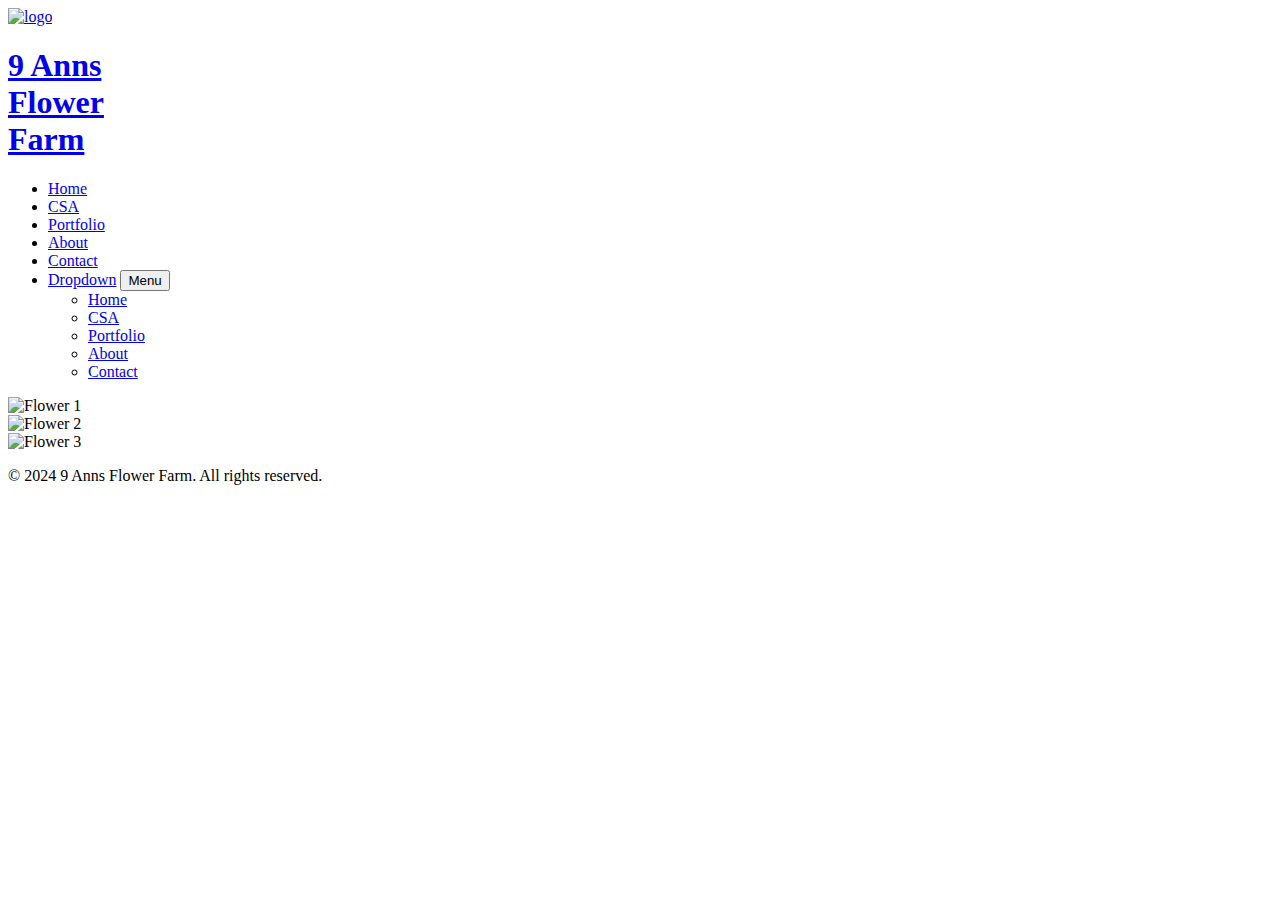
==== index.html @ a97fde7f "Create index.html" ====
<!DOCTYPE html>
<html lang="en">
<head>
<meta charset="UTF-8">
<meta name="viewport" content="width=device-width, initial-scale=1.0">
<link rel="stylesheet" type="text/css" href="/css/9anns.css">
<link rel="preconnect" href="https://fonts.googleapis.com">
<link rel="preconnect" href="https://fonts.gstatic.com" crossorigin>
<link href="https://fonts.googleapis.com/css2?family=Montserrat+Alternates:ital,wght@0,100;0,200;0,300;0,400;0,500;0,600;0,700;0,800;0,900;1,100;1,200;1,300;1,400;1,500;1,600;1,700;1,800;1,900&display=swap" rel="stylesheet">
<link rel="preconnect" href="https://fonts.googleapis.com">
<link rel="preconnect" href="https://fonts.gstatic.com" crossorigin>
<link href="https://fonts.googleapis.com/css2?family=League+Spartan:wght@100..900&family=Montserrat+Alternates:ital,wght@0,100;0,200;0,300;0,400;0,500;0,600;0,700;0,800;0,900;1,100;1,200;1,300;1,400;1,500;1,600;1,700;1,800;1,900&display=swap" rel="stylesheet">
<title>9 Anns Flower Farm</title>
</head>
<body>
    <header>
        <div id="logoandheader">
            <a href="index.html"><img src="/images/1x/Asset 2.png" alt="logo" class="inline-header"></a>
            <div class="inline-header">
                <a href="index.html"><h1>9 Anns <br>Flower <br>Farm</h1></a>
            </div>
        </div>
        <nav class="fill">
                    <ul class="navbar">
                        <li><a href="index.html">Home</a></li>
                        <li><a href="/scripts/csa.html">CSA</a></li>
                        <li><a href="#">Portfolio</a></li>
                        <li><a href="/scripts/about.html">About</a></li>
                        <li><a href="#">Contact</a></li>
                        <li class="dropdown">
                            <a href="#">Dropdown</a>
                            <button class="menu-toggle">Menu</button>
                            <ul class="dropdown-content">
                                <li><a href="index.html">Home</a></li>
                                <li><a href="/scripts/csa.html">CSA</a></li>
                                <li><a href="#">Portfolio</a></li>
                                <li><a href="/scripts/about.html">About</a></li>
                                <li><a href="#">Contact</a></li>
                            </ul>
                        </li>
                    </ul>
                    

        </nav>
    </header>
    <div class="container">
        <div class="main-content">
            <div class="flower">
                <img src="/images/home1.jpeg" alt="Flower 1">
            </div>
            <div class="flower">
                <img src="/images/home2.jpeg" alt="Flower 2">
            </div>
            <div class="flower">
                <img src="/images/home3.jpeg" alt="Flower 3">
            </div>
        </div>
    </div>
    <footer>
        <p style="border: none;">&copy; 2024 9 Anns Flower Farm. All rights reserved.</p>
    </footer>
</body>
</html>
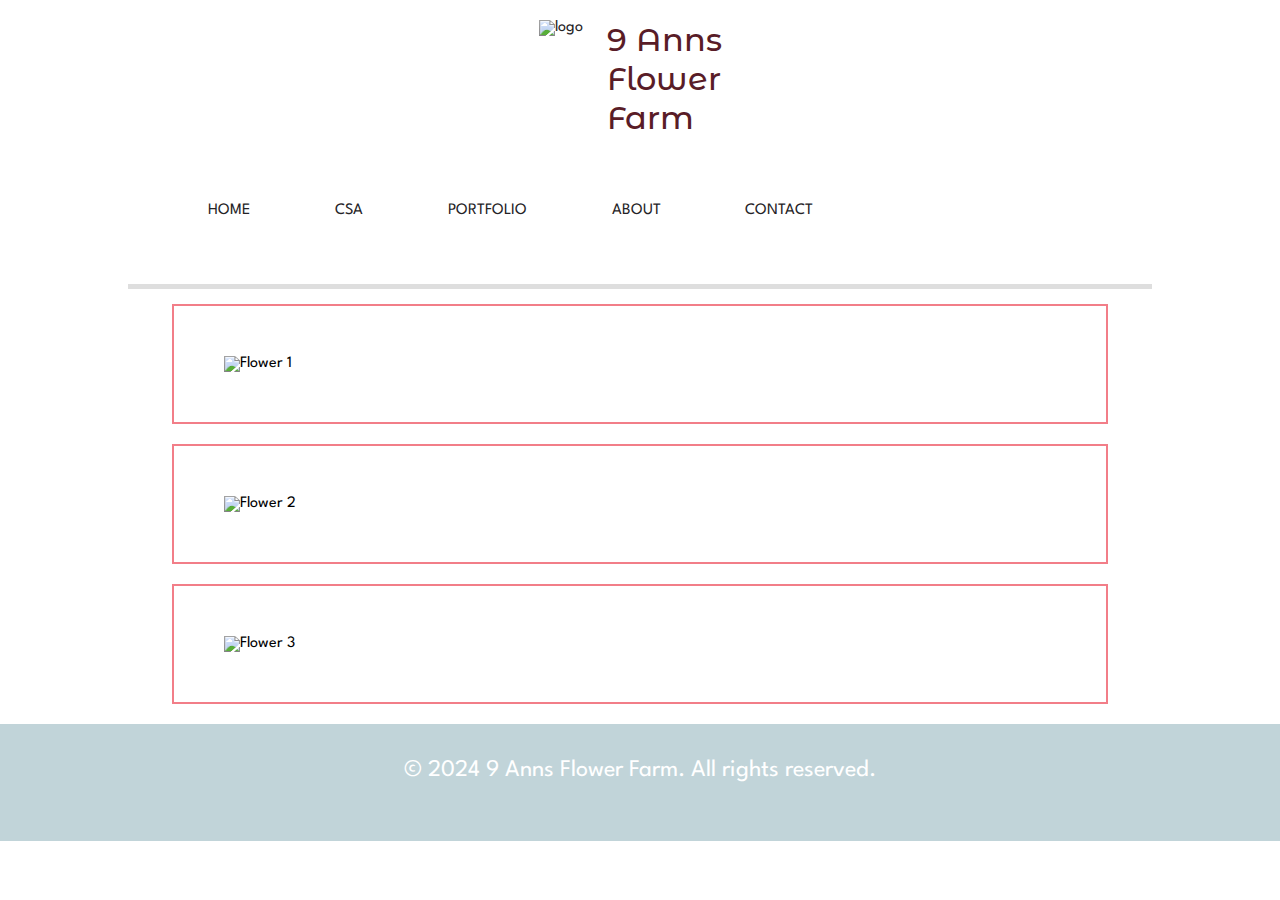
==== commit 31f59e1d: "Update index.html" ====
--- a/index.html
+++ b/index.html
@@ -3,7 +3,7 @@
 <head>
 <meta charset="UTF-8">
 <meta name="viewport" content="width=device-width, initial-scale=1.0">
-<link rel="stylesheet" type="text/css" href="/css/9anns.css">
+<link rel="stylesheet" type="text/css" href="/117/css/9anns.css">
 <link rel="preconnect" href="https://fonts.googleapis.com">
 <link rel="preconnect" href="https://fonts.gstatic.com" crossorigin>
 <link href="https://fonts.googleapis.com/css2?family=Montserrat+Alternates:ital,wght@0,100;0,200;0,300;0,400;0,500;0,600;0,700;0,800;0,900;1,100;1,200;1,300;1,400;1,500;1,600;1,700;1,800;1,900&display=swap" rel="stylesheet">
--- a/117/css/9anns.css
+++ b/117/css/9anns.css
@@ -0,0 +1,178 @@
+
+body {
+    font-family: "League Spartan";
+    margin: auto;
+    width: 100%;
+    padding: 0;
+}
+.container {
+    max-width: 100%;
+    margin: 0 auto;
+}
+
+.flower {
+    display: flex;
+    flex: 0 0 40%;
+    align-items: center;
+    margin-bottom: 20px;
+}
+.flower img {
+    width: 65%;
+    height: auto;
+    border: #F27E88 solid;
+    border-width: 2px;
+    padding: 50px;
+    margin: auto;
+}
+footer {
+    background-color: #C1D4D9;
+    color: #fff;
+    text-align: center;
+    padding: 10px 0;
+}
+header {
+    padding: 20px 0;
+    text-align: center;
+}
+h1 {
+    color: #591C27;
+    margin: auto;
+    font-family: 'Montserrat Alternates', sans-serif;
+    text-align: justify;
+    text-justify: inter-word;
+    font-weight: 500;
+}
+.inline-header {
+    display:inline-block;
+    vertical-align: top;
+    margin-right: 20px;
+}
+.textover {
+  position: relative;
+  color: #591C27;
+}
+.textover figcaption {
+  position: absolute;
+  top: 50%;
+  bottom: 50%;
+  left: 40%;
+  }
+
+  /*media query for smaller screens*/
+
+  @media screen and (max-width: 768px) {
+    .menu-toggle {
+        display: block;
+        padding: 16px;
+        font-size: 16px;
+        border: 1px #F27E88 solid;
+    }
+    .dropdown {
+        position: relative;
+        display: inline-block;
+      }
+      .dropdown-content {
+        display: none;
+        position: absolute;
+        background-color: #f1f1f1;
+        min-width: 160px;
+        box-shadow: 0px 8px 16px 0px rgba(0,0,0,0.2);
+        z-index: 1;
+      }
+      .dropdown-content a {
+        color: black;
+        padding: 12px 16px;
+        text-decoration: none;
+        display: block;
+      }
+      .dropdown-content a:hover {
+        background-color: #ddd;
+    }
+    .dropdown:hover .dropdown-content {
+        display: block;
+    }
+    .dropdown:hover .menu-toggle {
+        background-color:#F27E88;
+    }
+    p {
+      width: 75%;
+      text-wrap:pretty;
+    }
+    
+      }
+     
+      
+  
+
+  /*media query for larger screens*/
+  
+  @media screen and (min-width:769px) {
+    .dropdown {
+        display: none;
+    }
+     .menu-toggle {
+    display: none;
+  }
+  a {
+    text-decoration: none;
+    color: rgb(37,35,38);
+}
+a:hover {
+    background-color:#F27E88;
+    margin: -5px;
+    padding: 5px;
+}
+li {
+    display: inline-block;
+    padding: 0 40px 0 40px;
+}
+
+nav {
+    text-transform: uppercase;
+    padding: 50px 0;
+    box-shadow: 0px 5px 0px #dedede;
+    width: 80%;
+    margin: 0 auto;
+}
+.navbar {
+    list-style-type: none;
+    display: flex;
+}
+nav.fill ul li a {
+    transition: all 0.5s;
+  }
+  
+  nav.fill ul li a:after {
+    text-align: left;
+    content: '.';
+    margin: 0;
+    opacity: 0;
+  }
+  nav.fill ul li a:hover {
+    color: rgb(37,35,38);
+    z-index: 1;
+  }
+  nav.fill ul li a:hover:after {
+    z-index: -10;
+    animation: fill 0.5s forwards;
+    -webkit-animation: fill 0.5s forwards;
+    -moz-animation: fill 0.5s forwards;
+    opacity: 1;
+  }
+  p {
+    width: 50%;
+    text-wrap:pretty;
+    font-size: 24px;
+  }
+ 
+    
+  }
+  p {
+    border: #F27E88 solid;
+    border-width: 2px;
+    padding: 25px;
+    margin: auto;
+    margin-bottom: 25px;
+  }
+ 
+  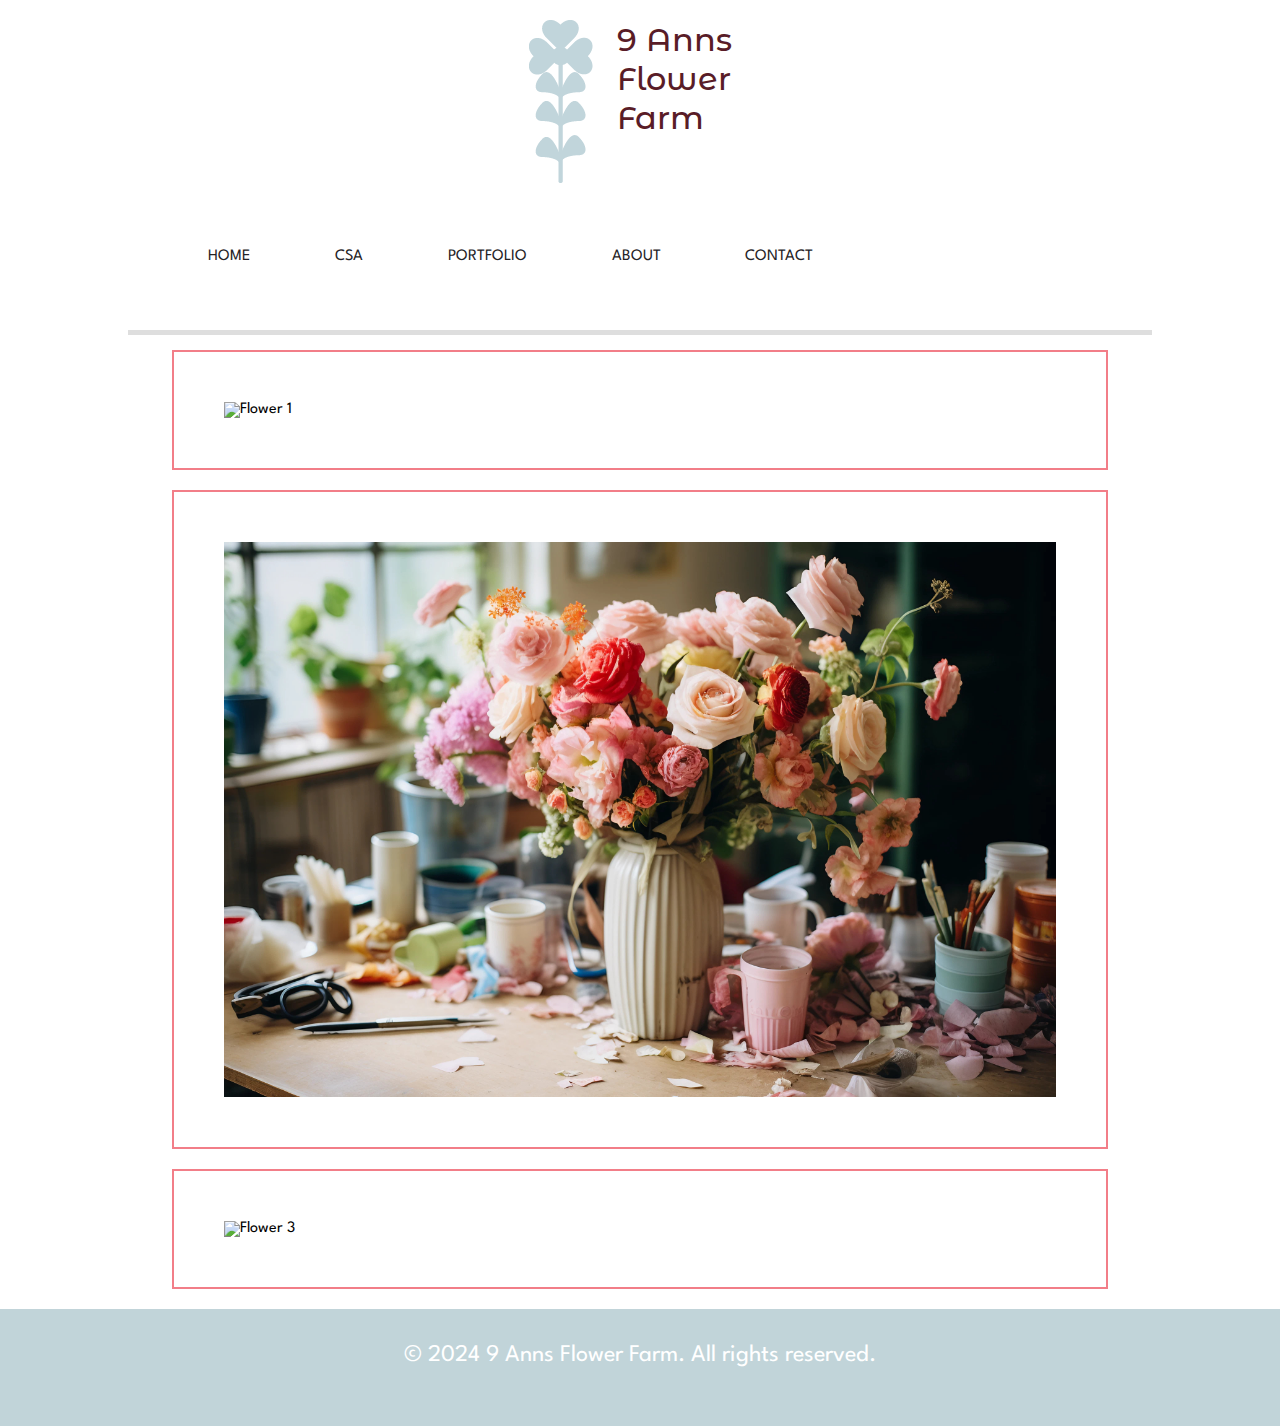
==== commit a5a63388: "Update index.html" ====
--- a/index.html
+++ b/index.html
@@ -3,7 +3,7 @@
 <head>
 <meta charset="UTF-8">
 <meta name="viewport" content="width=device-width, initial-scale=1.0">
-<link rel="stylesheet" type="text/css" href="/117/css/9anns.css">
+<link rel="stylesheet" type="text/css" href="/css/9anns.css">
 <link rel="preconnect" href="https://fonts.googleapis.com">
 <link rel="preconnect" href="https://fonts.gstatic.com" crossorigin>
 <link href="https://fonts.googleapis.com/css2?family=Montserrat+Alternates:ital,wght@0,100;0,200;0,300;0,400;0,500;0,600;0,700;0,800;0,900;1,100;1,200;1,300;1,400;1,500;1,600;1,700;1,800;1,900&display=swap" rel="stylesheet">
--- a/css/9anns.css
+++ b/css/9anns.css
@@ -0,0 +1,178 @@
+
+body {
+    font-family: "League Spartan";
+    margin: auto;
+    width: 100%;
+    padding: 0;
+}
+.container {
+    max-width: 100%;
+    margin: 0 auto;
+}
+
+.flower {
+    display: flex;
+    flex: 0 0 40%;
+    align-items: center;
+    margin-bottom: 20px;
+}
+.flower img {
+    width: 65%;
+    height: auto;
+    border: #F27E88 solid;
+    border-width: 2px;
+    padding: 50px;
+    margin: auto;
+}
+footer {
+    background-color: #C1D4D9;
+    color: #fff;
+    text-align: center;
+    padding: 10px 0;
+}
+header {
+    padding: 20px 0;
+    text-align: center;
+}
+h1 {
+    color: #591C27;
+    margin: auto;
+    font-family: 'Montserrat Alternates', sans-serif;
+    text-align: justify;
+    text-justify: inter-word;
+    font-weight: 500;
+}
+.inline-header {
+    display:inline-block;
+    vertical-align: top;
+    margin-right: 20px;
+}
+.textover {
+  position: relative;
+  color: #591C27;
+}
+.textover figcaption {
+  position: absolute;
+  top: 50%;
+  bottom: 50%;
+  left: 40%;
+  }
+
+  /*media query for smaller screens*/
+
+  @media screen and (max-width: 768px) {
+    .menu-toggle {
+        display: block;
+        padding: 16px;
+        font-size: 16px;
+        border: 1px #F27E88 solid;
+    }
+    .dropdown {
+        position: relative;
+        display: inline-block;
+      }
+      .dropdown-content {
+        display: none;
+        position: absolute;
+        background-color: #f1f1f1;
+        min-width: 160px;
+        box-shadow: 0px 8px 16px 0px rgba(0,0,0,0.2);
+        z-index: 1;
+      }
+      .dropdown-content a {
+        color: black;
+        padding: 12px 16px;
+        text-decoration: none;
+        display: block;
+      }
+      .dropdown-content a:hover {
+        background-color: #ddd;
+    }
+    .dropdown:hover .dropdown-content {
+        display: block;
+    }
+    .dropdown:hover .menu-toggle {
+        background-color:#F27E88;
+    }
+    p {
+      width: 75%;
+      text-wrap:pretty;
+    }
+    
+      }
+     
+      
+  
+
+  /*media query for larger screens*/
+  
+  @media screen and (min-width:769px) {
+    .dropdown {
+        display: none;
+    }
+     .menu-toggle {
+    display: none;
+  }
+  a {
+    text-decoration: none;
+    color: rgb(37,35,38);
+}
+a:hover {
+    background-color:#F27E88;
+    margin: -5px;
+    padding: 5px;
+}
+li {
+    display: inline-block;
+    padding: 0 40px 0 40px;
+}
+
+nav {
+    text-transform: uppercase;
+    padding: 50px 0;
+    box-shadow: 0px 5px 0px #dedede;
+    width: 80%;
+    margin: 0 auto;
+}
+.navbar {
+    list-style-type: none;
+    display: flex;
+}
+nav.fill ul li a {
+    transition: all 0.5s;
+  }
+  
+  nav.fill ul li a:after {
+    text-align: left;
+    content: '.';
+    margin: 0;
+    opacity: 0;
+  }
+  nav.fill ul li a:hover {
+    color: rgb(37,35,38);
+    z-index: 1;
+  }
+  nav.fill ul li a:hover:after {
+    z-index: -10;
+    animation: fill 0.5s forwards;
+    -webkit-animation: fill 0.5s forwards;
+    -moz-animation: fill 0.5s forwards;
+    opacity: 1;
+  }
+  p {
+    width: 50%;
+    text-wrap:pretty;
+    font-size: 24px;
+  }
+ 
+    
+  }
+  p {
+    border: #F27E88 solid;
+    border-width: 2px;
+    padding: 25px;
+    margin: auto;
+    margin-bottom: 25px;
+  }
+ 
+  